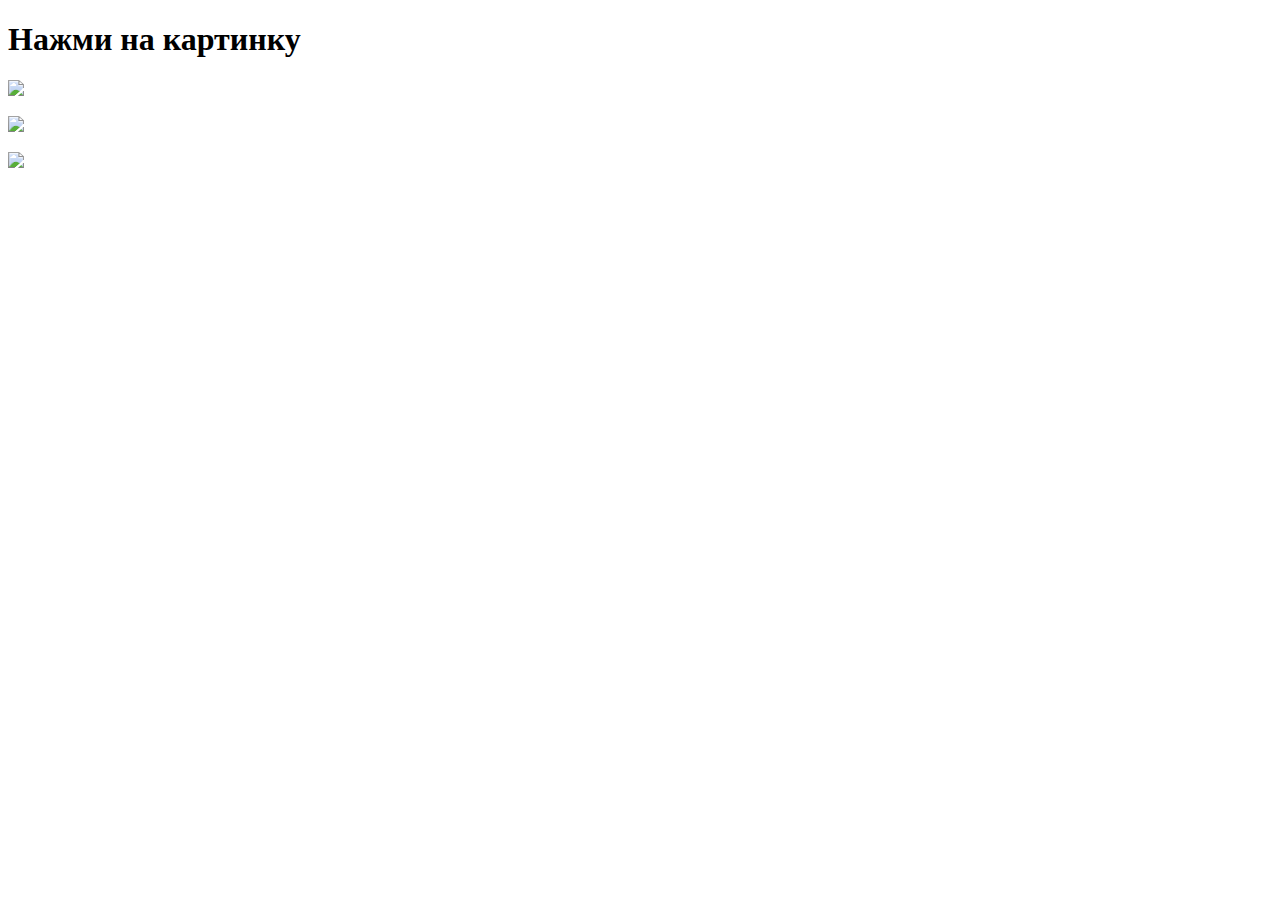
==== index.html @ 36f98080 "цветы" ====
<!DOCTYPE html>
<html>
  <head>
    <title> Цветы - Главная </title>
  </head>
  <body>
    <h1>Нажми на картинку</h1>
    <p><a href="2.html"><img width="300" src="https://c.pxhere.com/photos/ec/ac/tulips_bouquet_spring_macro_nature_flowers_schnittblume_blossom-746979.jpg!d"</a></p>
    <p><a href="3.html"><img width="300" src="https://stroy-podskazka.ru/images/article/orig/2019/01/chajnaya-roza-opisaniya-sortov-i-pravila-uhoda.jpg"</a></p>
      <p><a href="4.html"><img width="300" src="https://dostavka-tsvety.ru/wp-content/uploads/2020/09/1-6-1-59.jpg"</a></p>
  </body>
 <html>
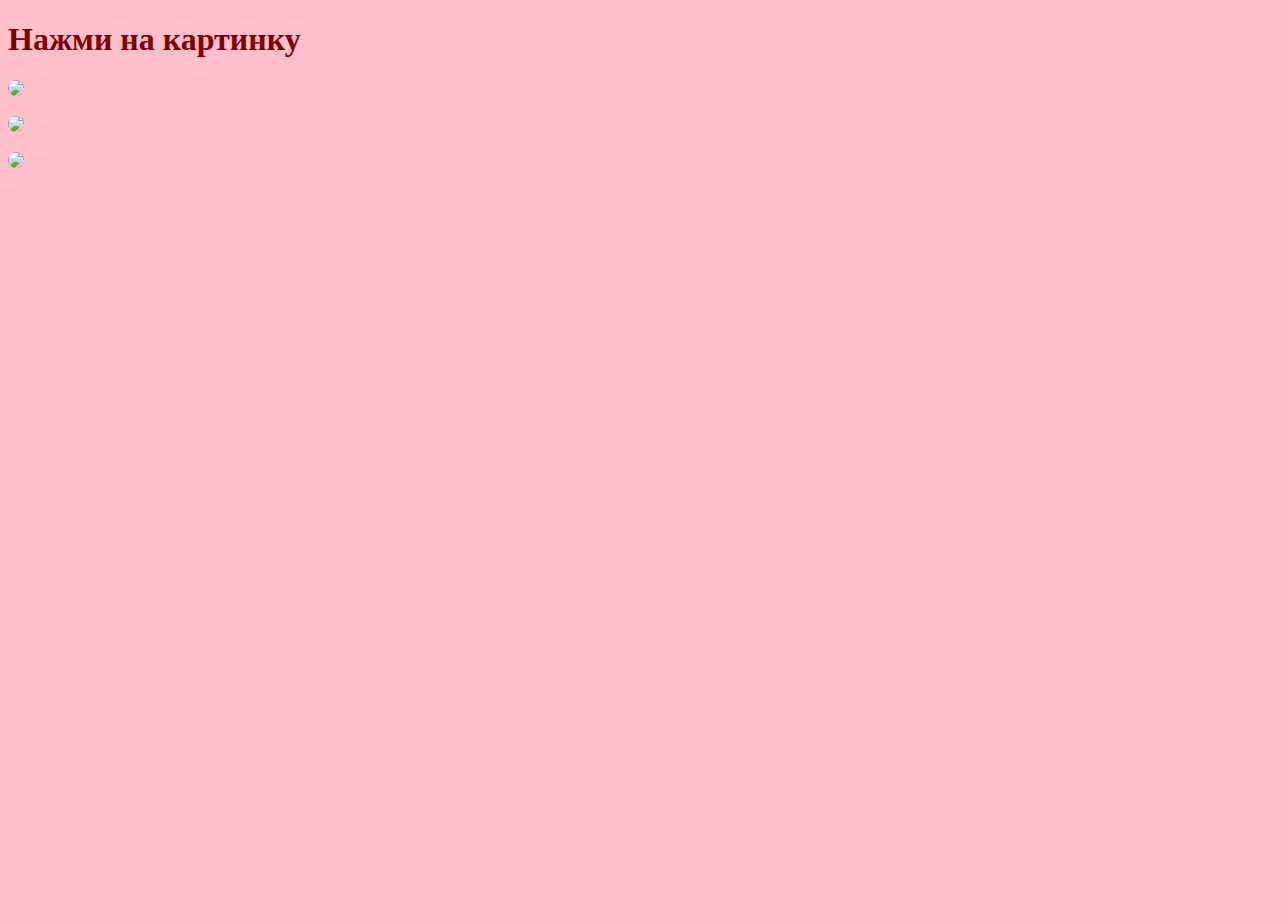
==== commit 033c36a8: "Update index.html" ====
--- a/index.html
+++ b/index.html
@@ -3,6 +3,7 @@
   <head>
     <title> Цветы - Главная </title>
   </head>
+  <link rel="stylesheet" href="style.css">
   <body>
     <h1>Нажми на картинку</h1>
     <p><a href="2.html"><img width="300" src="https://c.pxhere.com/photos/ec/ac/tulips_bouquet_spring_macro_nature_flowers_schnittblume_blossom-746979.jpg!d"</a></p>
--- a/style.css
+++ b/style.css
@@ -0,0 +1,11 @@
+h1{
+  color: maroon
+}
+img {
+	-webkit-border-radius: 50em;
+	-moz-border-radius: 50em;
+	border-radius: 50em;
+}
+body{
+  background-color: pink
+}
